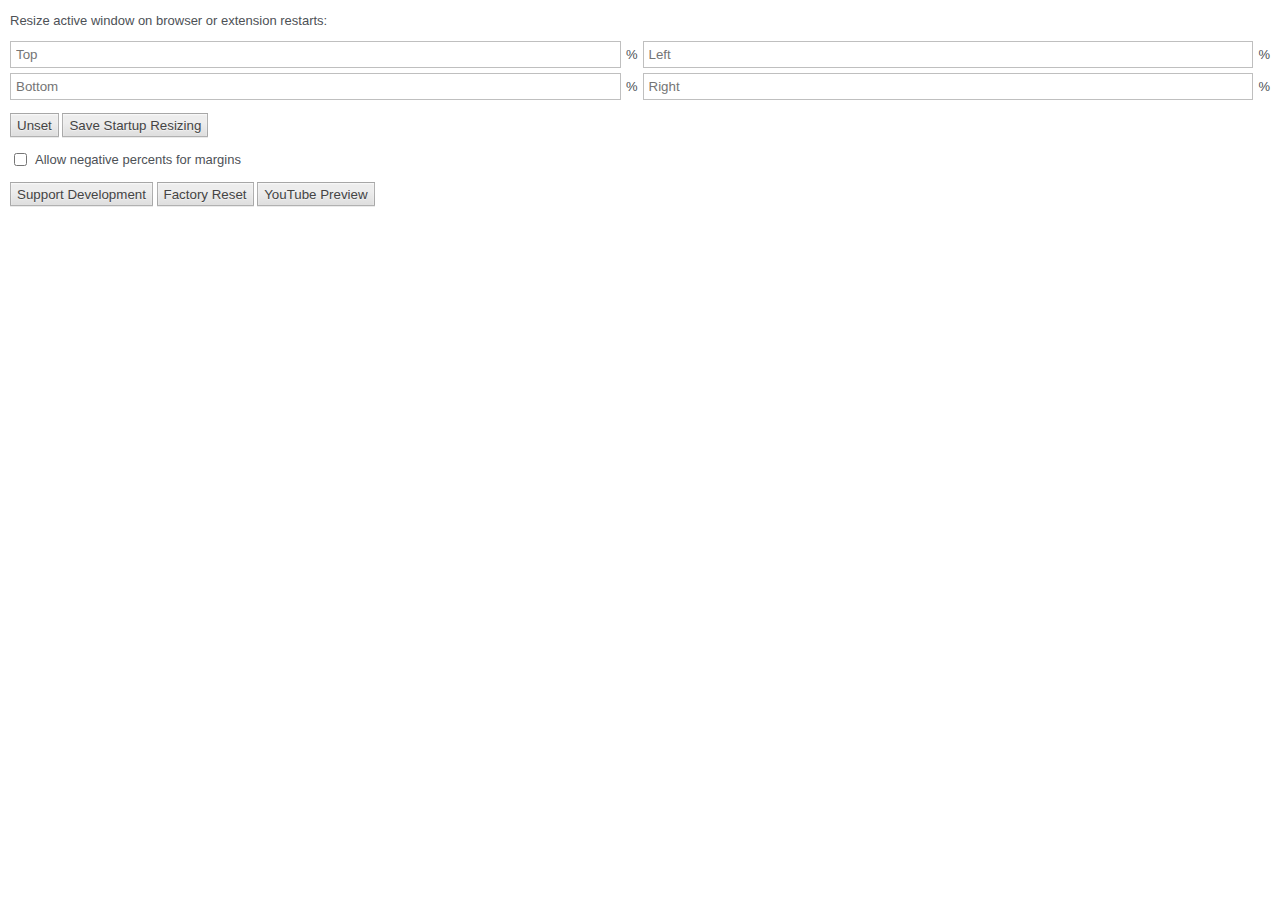
==== v3/data/options/index.html @ 2d4521ca "version 0.2.2" ====
<!DOCTYPE html>
<html>
<head>
  <title>Options :: Window Resizer</title>
  <link rel="stylesheet" type="text/css" href="index.css">
</head>
<body>
  <form>
    <p>Resize active window on browser or extension restarts:</p>
    <div class="box">
      <input type="number" required name="top" min=0 max=100 placeholder="Top">
      %
      <input type="number" required name="left" min=0 max=100 placeholder="Left">
      %
      <input type="number" required name="bottom" min=0 max=100 placeholder="Bottom">
      %
      <input type="number" required name="right" min=0 max=100 placeholder="Right">
      %
    </div>

    <p>
      <input type="button" id="unset" value="Unset" title="Do not resize on startup">
      <input type="submit" value="Save Startup Resizing">
      <span id="toast"></span>
    </p>

    <p class="two">
      <input type="checkbox" id="validate">
      <label for="validate">Allow negative percents for margins</label>
    </p>

    <p>
      <input type="button" id="support" value="Support Development">
      <input type="button" id="reset" value="Factory Reset">
      <input type="button" id="preview" value="YouTube Preview">
    </p>
  </form>
  <script type="text/javascript" src="index.js"></script>
</body>
</html>
---- v3/data/options/index.css ----
body {
  font-size: 13px;
  font-family: Arial, "Helvetica Neue", Helvetica, sans-serif;
  background-color: #fff;
  color: #4d5156;
  margin: 10px;
}
select,
button,
input[type=submit],
input[type=button] {
  height: 24px;
  color: #444;
  background-image: linear-gradient(rgb(237, 237, 237), rgb(237, 237, 237) 38%, rgb(222, 222, 222));
  box-shadow: rgba(0, 0, 0, 0.08) 0 1px 0, rgba(255, 255, 255, 0.75) 0 1px 2px inset;
  text-shadow: rgb(240, 240, 240) 0 1px 0;
}
select,
button,
textarea,
input {
  border: solid 1px rgba(0, 0, 0, 0.25);
}
input[type=button]:disabled {
  opacity: 0.5;
}
textarea {
  width: 100%;
  box-sizing: border-box;
  display: block;
}
textarea,
input[type=text],
input[type=number] {
  padding: 5px;
  outline: none;
}
textarea:focus,
input[type=text]:focus,
input[type=number]:focus {
  background-color: #e5f8ff;
}
a,
a:visited {
  color: #07c;
}

.two {
  display: grid;
  grid-template-columns: min-content 1fr;
  grid-gap: 5px;
  align-items: center;
}

.box {
  display: grid;
  grid-template-columns: 1fr min-content 1fr min-content;
  grid-gap: 5px;
  align-items: center;
  white-space: nowrap;
}
.box input[type=number] {
  box-sizing: border-box;
  width: 100%;
}
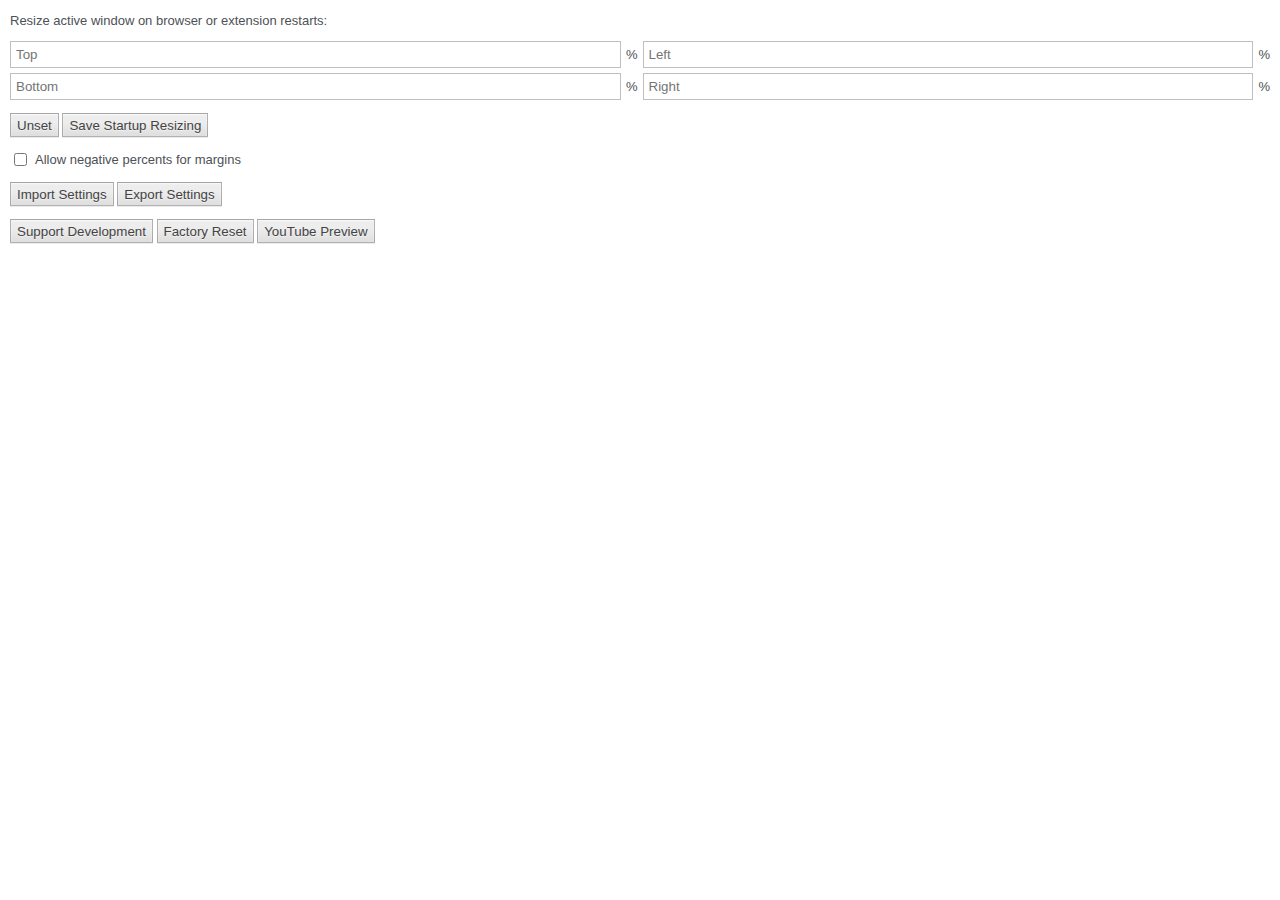
==== commit b43069ae: "fixes #5" ====
--- a/v3/data/options/index.html
+++ b/v3/data/options/index.html
@@ -30,6 +30,10 @@
     </p>
 
     <p>
+      <input type="button" id="import" value="Import Settings">
+      <input type="button" id="export" value="Export Settings">
+    </p>
+    <p>
       <input type="button" id="support" value="Support Development">
       <input type="button" id="reset" value="Factory Reset">
       <input type="button" id="preview" value="YouTube Preview">
